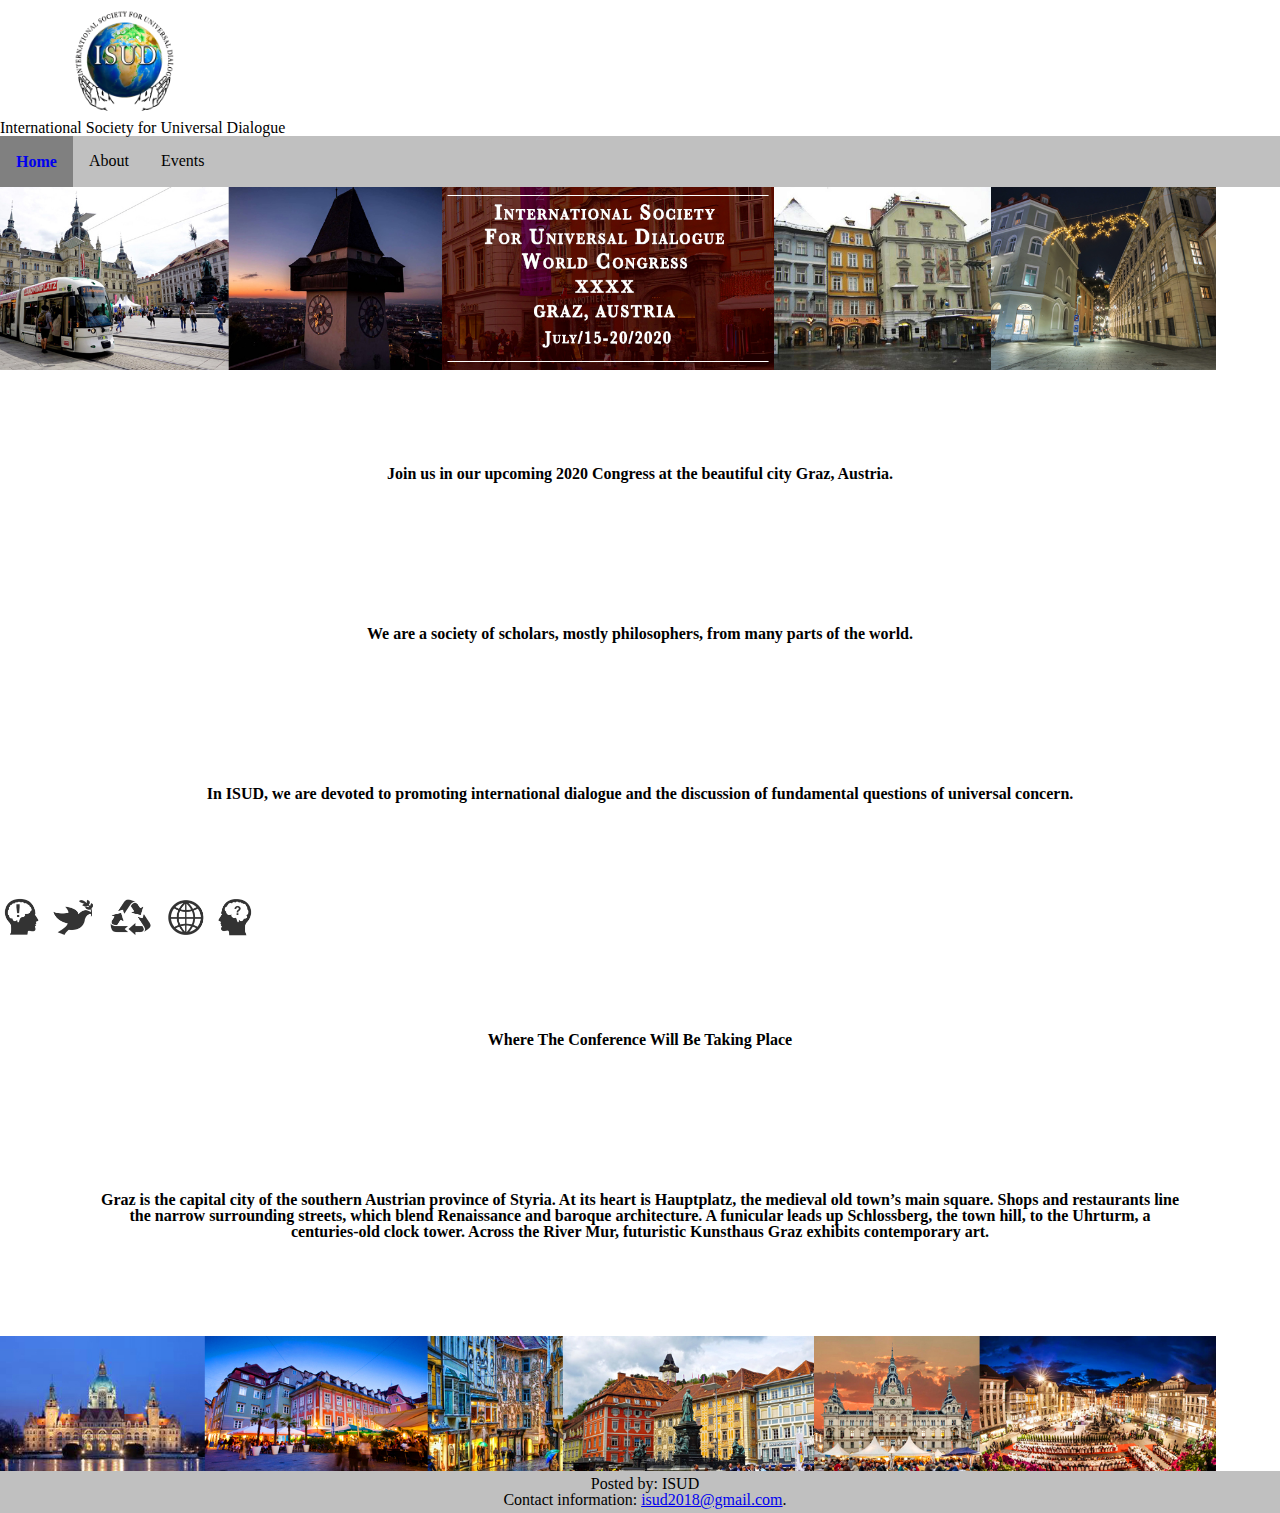
==== index.html @ 3f961900 "Update index.html" ====
<!DOCTYPE html>
<html lang="en" class="nojs">

<head>
  <title>Team Champions-League Project 2 for ITMD-362</title>
  <meta charset="utf-8" />
  <meta name="viewport" content="width=device-width,initial-scale=1" />
  <link rel="stylesheet" media="screen" href="css/resets.css" />
  <link rel="stylesheet" type="text/css" href="css/tempstyles.css" />
  <link href="https://fonts.googleapis.com/css?family=Roboto" rel="stylesheet" type="text/css">
  <script src="https://ajax.googleapis.com/ajax/libs/jquery/3.1.1/jquery.min.js"></script>
  <script src="js/isud.js" async></script>
</head>

<body id="hm-body">

  <div class="header">
    <img id="isud-img" src="media/logo.png" alt="worldialogue">
    <h1>International Society for Universal Dialogue</h1>
  </div>
  <div class="topnav" id="myTopnav">
    <a href="index.html" class="active">Home</a>
    <div class="dropdown">
      <button class="dropbtn">About
        <em class="fa fa-caret-down"></em>
      </button>
      <div class="dropdown-content">
        <a href="about.html">About ISUD</a>
        <a href="constitution.html">Constitution</a>
        <a href="publications.html">Publications</a>
      </div>
    </div>
    <div class="dropdown">
      <button class="dropbtn">Events
        <em class="fa fa-caret-down"></em>
      </button>
      <div class="dropdown-content">
        <a href="register.html">Upcoming Congress</a>
        <a href="cong2018.html">2018 Congress</a>
        <a href="events.html">Past Events</a>
        <a href="https://www.youtube.com/user/hermesnow/playlists">Videos</a>
      </div>
    </div>
  </div>
  <div class="col-outer">
    <div class="banners" id="banners">
      <img src="media/isud_banner.jpg" alt="banner" class="banner" id="banner">
    </div>
    <div class="intro">
      <h1>Join us in our upcoming 2020 Congress at the beautiful city Graz, Austria. </h1>
      <h2>We are a society of scholars, mostly philosophers, from many parts of the world.</h2>
      <h3>In ISUD, we are devoted to promoting international dialogue and the discussion of fundamental questions of universal concern.</h3>
      <img src="media/icons.png" alt="icons" class="icons" id="icons">
      <h1>Where The Conference Will Be Taking Place</h1>
      <h3>Graz is the capital city of the southern Austrian province of Styria. At its heart is Hauptplatz, the medieval old town’s main square. Shops and restaurants line the narrow surrounding streets, which blend Renaissance and baroque architecture. A funicular leads up Schlossberg, the town hill, to the Uhrturm, a centuries-old clock tower. Across the River Mur, futuristic Kunsthaus Graz exhibits contemporary art.</h3>
    </div>
    <img src="media/graz01.jpg" alt="graz" class="graz" id="graz">
  </div>
</div>
<div class="footer">
  <p>Posted by: ISUD</p>
  <p>Contact information: <a href="mailto:someone@example.com">isud2018@gmail.com</a>.</p>
</div>
</body>
</html>
---- css/resets.css ----
/* http://meyerweb.com/eric/tools/css/reset/
v2.0 | 20110126
License: none (public domain)
*/

html, body, div, span, applet, object, iframe,
h1, h2, h3, h4, h5, h6, p, blockquote, pre,
a, abbr, acronym, address, big, cite, code,
del, dfn, em, img, ins, kbd, q, s, samp,
small, strike, strong, sub, sup, tt, var,
b, u, i, center,
dl, dt, dd, ol, ul, li,
fieldset, form, label, legend,
table, caption, tbody, tfoot, thead, tr, th, td,
article, aside, canvas, details, embed,
figure, figcaption, footer, header, hgroup,
menu, nav, output, ruby, section, summary,
time, mark, audio, video {
	margin: 0;
	padding: 0;
	border: 0;
	font-size: 100%;
	font: inherit;
	vertical-align: baseline;
}
/* HTML5 display-role reset for older browsers */
article, aside, details, figcaption, figure,
footer, header, hgroup, menu, nav, section {
	display: block;
}
body {
	line-height: 1;
}
ol, ul {
	list-style: none;
}
blockquote, q {
	quotes: none;
}
blockquote:before, blockquote:after,
q:before, q:after {
	content: '';
	content: none;
}
table {
	border-collapse: collapse;
	border-spacing: 0;
}

/* select normalize css */

/*! normalize.css v7.0.0 | MIT License | github.com/necolas/normalize.css */

/* Forms
========================================================================== */

/**
* 1. Change the font styles in all browsers (opinionated).
* 2. Remove the margin in Firefox and Safari.
*/

button,
input,
optgroup,
select,
textarea {
	font-family: sans-serif; /* 1 */
	font-size: 100%; /* 1 */
	line-height: 1.15; /* 1 */
	margin: 0; /* 2 */
}

/**
* Show the overflow in IE.
* 1. Show the overflow in Edge.
*/

button,
input { /* 1 */
	overflow: visible;
}

/**
* Remove the inheritance of text transform in Edge, Firefox, and IE.
* 1. Remove the inheritance of text transform in Firefox.
*/

button,
select { /* 1 */
	text-transform: none;
}

/**
* 1. Prevent a WebKit bug where (2) destroys native `audio` and `video`
*    controls in Android 4.
* 2. Correct the inability to style clickable types in iOS and Safari.
*/

button,
html [type="button"], /* 1 */
[type="reset"],
[type="submit"] {
	-webkit-appearance: button; /* 2 */
}

/**
* Remove the inner border and padding in Firefox.
*/

button::-moz-focus-inner,
[type="button"]::-moz-focus-inner,
[type="reset"]::-moz-focus-inner,
[type="submit"]::-moz-focus-inner {
	border-style: none;
	padding: 0;
}

/**
* Restore the focus styles unset by the previous rule.
*/

button:-moz-focusring,
[type="button"]:-moz-focusring,
[type="reset"]:-moz-focusring,
[type="submit"]:-moz-focusring {
	outline: 1px dotted ButtonText;
}

/**
* Correct the padding in Firefox.
*/

fieldset {
	padding: 0.35em 0.75em 0.625em;
}

/**
* 1. Correct the text wrapping in Edge and IE.
* 2. Correct the color inheritance from `fieldset` elements in IE.
* 3. Remove the padding so developers are not caught out when they zero out
*    `fieldset` elements in all browsers.
*/

legend {
	box-sizing: border-box; /* 1 */
	color: inherit; /* 2 */
	display: table; /* 1 */
	max-width: 100%; /* 1 */
	padding: 0; /* 3 */
	white-space: normal; /* 1 */
}

/**
* 1. Add the correct display in IE 9-.
* 2. Add the correct vertical alignment in Chrome, Firefox, and Opera.
*/

progress {
	display: inline-block; /* 1 */
	vertical-align: baseline; /* 2 */
}

/**
* Remove the default vertical scrollbar in IE.
*/

textarea {
	overflow: auto;
}

/**
* 1. Add the correct box sizing in IE 10-.
* 2. Remove the padding in IE 10-.
*/

[type="checkbox"],
[type="radio"] {
	box-sizing: border-box; /* 1 */
	padding: 0; /* 2 */
}

/**
* Correct the cursor style of increment and decrement buttons in Chrome.
*/

[type="number"]::-webkit-inner-spin-button,
[type="number"]::-webkit-outer-spin-button {
	height: auto;
}

/**
* 1. Correct the odd appearance in Chrome and Safari.
* 2. Correct the outline style in Safari.
*/

[type="search"] {
	-webkit-appearance: textfield; /* 1 */
	outline-offset: -2px; /* 2 */
}

/**
* Remove the inner padding and cancel buttons in Chrome and Safari on macOS.
*/

[type="search"]::-webkit-search-cancel-button,
[type="search"]::-webkit-search-decoration {
	-webkit-appearance: none;
}

/**
* 1. Correct the inability to style clickable types in iOS and Safari.
* 2. Change font properties to `inherit` in Safari.
*/

::-webkit-file-upload-button {
	-webkit-appearance: button; /* 1 */
	font: inherit; /* 2 */
}

/* End Form portion of Normalize CSS */
---- css/tempstyles.css ----
/* Team Champions-League, style.css */

/*
We used Modular Scale Minor 3rd, 120% in the Math calculations below.
We assumed browser defult font size of 16px.
*/

/* ===== BASE STYLES ==================== */

/*===========================================================DANIEL CSS START==================================================*/
/*===========================================================DANIEL CSS START==================================================*/
/*===========================================================DANIEL CSS START==================================================*/

/*TopNav*/

/* Add a black background color to the top navigation */


.header {
  float: top;
  /* padding-top: 1em;  /* 16px, (16px/16px=1em) */ */
  /* padding-bottom: 1em;  /* 16px, (16px/16px=1em) */ */
  text-align: center;
}
.topnav {
  background-color: silver;  /* Nelly changed color */
  overflow: hidden;
  justify-content: center;
  font-weight: 700;  /* Nelly made it bold */
}

/* #hm-pg{  /* NHA centered the image */
/*  background-image: url("../media/graz.png");
background-position: center; /* Center the image */
/*  background-repeat: no-repeat; /* Do not repeat the image */
/*  background-size: contain;
} */

/* Style the links inside the navigation bar */

.topnav a {
  float: left;
  display: block;
  text-align: center;
  padding: 1em 1em;  /* Nelly fixed the bottom space issue */
  text-decoration: none;
  font-size: 1em;  /* 16px, (16px/16px=1em) */
  line-height: 1.2em;  /* at 120%, Nelly fixed the bottom space issue */
}

/* Add an active class to highlight the current page */

.active {
  background-color:yellow;

}

/*Hide the link that should open and close the topnav on small screens */


/* Dropdown container - needed to position the dropdown content */

.dropdown {
  float: left;
  overflow: hidden;
}

/* Style the dropdown button to fit inside the topnav */

.dropdown .dropbtn {
  font-size: 1em;  /* 16px, (16px/16px=1em) */
  border: none;
  outline: none;
  color: black;
  padding: 1em 1em;  /* 16px, (16px/16px=1em) */
  background-color: inherit;
  font-family: inherit;
  margin: 0;
}

/* Style the dropdown content (hidden by default) */

.dropdown-content {
  display: none;
  position: absolute;
  background-color: #f9f9f9;
  min-width: 160px;
  box-shadow: 0 0.5em 1em 0px rgba(0, 0, 0, 0.2);
  z-index: 1;
}

/* Style the links inside the dropdown */

.dropdown-content a {
  float: none;
  color: black;
  padding: 0.75em 1em;
  text-decoration: none;
  display: block;
  text-align: left;
}

/* Add a dark background on topnav links and the dropdown button on hover */

.topnav a:hover,
.dropdown:hover .dropbtn {
  background-color: #555;
  color:black;
}

/* Add a grey background to dropdown links on hover */

.dropdown-content a:hover {
  background-color: #ddd;
  color: black;
}

/* Show the dropdown menu when the user moves the mouse over the dropdown button */

.dropdown:hover .dropdown-content {
  display: block;
}

.footer {
  position: relative;
  width: 100%;
  background-color: silver;  /* Nelly changed the color */
  color: black;
  text-align: center;
  margin: 0 auto;
  padding: 5px;
  clear: both; /* Nelly fixed the footer. Daniel, pls do NOT change this */
}

/* Nelly: mobile logo NOT working, Daniel needs to fix it */

#isud-img {
  width: 120px;
  height: 120px;
  margin-left: 2em;
  padding-left: 2em;
}

header h1 {
  margin-left: 2em;
  padding-left: 2em;
}

.intro h1, h2, h3 {
  text-align: center;
  margin: 3em 3em;
  padding: 3em 3em;
  font-weight: 700;
}

#icons {
  position: relative;
  width: 20%;
}

/* #hm-pg p {
font-size: 1.25em;  /* 20px, (20px/16px=1em) */
/* }
#hm-head {
font-size: 3em;  /* at 48px, 48/16=3em */
/* font-family: "Gill Sans", "Gill Sans MT", Calibri, "Trebuchet MS", sans-serif;
font-weight: 700;
} */

/*===========================================================DANIEL CSS END==================================================*/
/*===========================================================DANIEL CSS END==================================================*/
/*===========================================================DANIEL CSS END==================================================*/

/*===========================================================NELLY CSS START==================================================*/

/*
We used Modular Scale Minor 3rd, 120% in the Math calculations below.
We assumed browser defult font size of 16px.
*/

/* Nilufer Anlar
Mobile styles for my pages are listed below =================== */

/* set up font-family and other common styles */
#body-about, #body-const, #body-pubs, #body-events, #body-cong18 {
  font-family: "Times New Roman", Georgia, Serif;
  background-color: whitesmoke;
}

#main-about, #main-const, #main-pubs, #main-events, #main-cong18 {
  font-size: 1em; /* 16px, (16px/16px=1em) */
  line-height: 1.2em; /* 120% at 19.2px, (19.2/16px=1.2) */
  margin: 0.625em 0.625em;  /* at 10px, (10px/16px)=0.625em */
}

#main-about h2, #main-const h2, #main-pubs h2, #main-events h2, #main-cong18 h2 {
  font-size: 1.25em; /* 20px, (20px/16px=1.25em) */
  line-height: 1.5em; /* 120% at 24px, (24px/16px=1.15em) */
  font-weight: 700; /* for bold */
  margin: 0.5em 0 0.5em 0; /* 8px, (8px/16px=0.5em) */
}

img, iframe {
  position: relative;
  display: block;
  border: none;
  width: 95%; /* for better user experience */
}

/* ====== about page ====================== */
#main-about p {
  padding-bottom: 0.625em;  /* at 10px */
}

#umind {
  display: block;
  width: 35%;
  float: right;
  margin-left: 0.4em;
}

#qlist p {
  font-size: 0.8em;
  font-weight: 700;
  font-style: oblique;
  color: darkred;
  padding-bottom: 0;
}

#tman {
  width: 35%; /* for mobile friendly */
  float: left;
  margin-right: 0.4em;
}

#athens {
  width: 35%; /* for mobile friendly */
  float: right;
  margin-left: 0.4em;
}

#qlist {
  margin: 0.625em;  /* at 10px */
}

/* ====== constitution page ================= */
#constitution p {
  color: navy;
  font-style: oblique;
  padding-bottom: 0.5em;
}

/* use accordion button for the articles */
.button {
  display: block;
}

.accordion {
  background-color: #eee;
  color: #444;
  cursor: pointer;
  padding: 0.625em;  /* at 10px */
  width: 98%;
  text-align: left; /* center it at bigger screens */
  border: 1px solid maroon;
  outline: none;
  font-weight: bold;
  transition: 0.3s;
}

/* Add a background color to the button if it is clicked on (add the .active class with JS), and when you move the mouse over it (hover) */
.active,
.accordion:hover {
  background-color: gray; /* Nelly changed the color */
}

/* style the accordion panel */
.panel {
  padding: 0 0.75em;
  background-color: white;
  display: none;
  overflow: hidden;
}

#amend {
  font-size: 0.8em;
  color: navy;
  font-style: oblique;
  margin-top: 1em; /* at 16px */
}

/* ====== publications page ======================= */
.pub h2 {
  font-size: 1.1em;
  line-height: 1.6em;
  font-style: oblique;
  color: indigo;
  margin-bottom: 0;
  padding-left: 0.625em;
}

.pub p {
  padding-bottom: 0.4em;
  padding-right: 0.625em;
  padding-left:  0.625em;
}

#pub1,
#pub2,
#pub3,
#pub4,
#pub5 {
  background-color: #e6e6e6;
}

#dujournal {
  background-color: ivory;  /* use different color for the journal */
}

#dujournal h2 {
  font-size: 1.2em;
  color: firebrick;
}

#dujournal a {
  font-style: oblique;
  font-weight: bold;
  color: darkred;
}

/* ====== events page ======================= */
#events {
  padding-bottom: 0.625em;
}

#e-list {
  display: block;
  background: silver;
  list-style-type: square;
  color: navy;
  padding: 0.625em;
  margin-bottom: 0.4em;
  margin-right: 0.4em;
}

#e-list li {
  background: gainsboro;
  display: block;
  margin: 0.4em;
  padding: 0.4em;
  font-style: oblique;
}

/* ====== cong2018 page ====================== */
#main-cong18 p {
  font-size: 1em;
  line-height: 1.2em;
  font-style: normal;
  color: black;
  padding-top: 0.4em;
  padding-bottom: 0.4em;
}

#sthemes {
  margin: 0.4em 0.4em; /* some indent for emphasis */
}

#st-list {
  list-style-type: square;
  font-size: 0.9em;
  font-weight: 500;
  font-style: oblique;
  color: navy;
  margin: 0.625em 0.625em; /* some indent for emphasis */
  padding-left: 0.625em;
}

#peru {
  width: 95%; /* mobile friendly */
  height: 150px;
  position: relative;
  float: left;
  margin-right: 7px;
  margin-bottom: 0.4em;
}

/* === end of Nilufer Anlar, her media queries listed later ======= */

/*============== NELLY CSS END ==================================================*/

/*======= RICHARD CSS START =================================================*/

/**richard's form**/

input[type="tel"] {
  width: 100%;
  padding: 12px 20px;
  margin: 8px 0;
  display: inline-block;
  border: 1px solid #000;
  border-radius: 4px;
  box-sizing: border-box;
}

td {
  padding-right: 20px;
}

/**registration form**/

.reg-header {
  text-align: center;
  font-family: "Raleway", sans-serif;
  font-size: 0.95em;
  padding-bottom: 15px;
}

.info-header {
  text-align: center;
  font-family: "Raleway", sans-serif;
  font-size: 0.9em;
}

.info {
  text-align: left;
  border: 1px solid cornsilk;
  border-radius: 4px;
  margin-bottom: 0.625em;
  padding: 0px 0.625em;
  font-family: "Raleway", sans-serif;
}

.days {
  text-align: center;
  border: 1px solid cornsilk;
  border-radius: 4px;
  margin-bottom: 0.625em;
  padding: 0px 0.625em;
  font-size: 0.95em;
  font-family: "Raleway", sans-serif;
}

.days-inner {
  width: 95%;
  margin: 0px auto 10px auto;
  border-bottom: 1px solid cornsilk;
  font-size: 1.25em;
}

.cards {
  width: 50%;
  margin: auto;
  padding: 10px;
}

.light {
  font-weight: bolder;
  color: black;
  font-family: "Libre Baskerville", serif;
}

.logo {
  width: 45%;
  margin-left: auto;
  margin-right: auto;
  display: block;
  margin-bottom: 50px;
}
.logo_small {
  width: 200px;
  height: 200px;
}

input:focus {
  background-color: lemonchiffon;
}

sup {
  color: #ff4c4c;
}

table {
  width: 75%;
  margin: auto;
  text-align: left;
}

td {
  padding: 10px;
}

select {
  width: 100%;
  padding: 1px 4px;
  margin: 8px 0;
  display: inline-block;
  border: 1px solid #000;
  border-radius: 4px;
  box-sizing: border-box;
}

input[type="text"] {
  width: 100%;
  padding: 4px 4px;
  margin: 8px 0;
  display: inline-block;
  border: 1px solid #000;
  border-radius: 4px;
  box-sizing: border-box;
}

input[type="email"] {
  width: 100%;
  padding: 4px 4px;
  margin: 8px 0;
  display: inline-block;
  border: 1px solid #000;
  border-radius: 4px;
  box-sizing: border-box;
}

input[type="tel"] {
  width: 100%;
  padding: 4px 4px;
  margin: 8px 0;
  display: inline-block;
  border: 1px solid #000;
  border-radius: 4px;
  box-sizing: border-box;
}

input[type="submit"] {
  width: 100%;
  padding: 8px 8px;
  font-size: 0.8em;
  border-radius: 4px;
  background-color: darkslateblue;
  color: cornsilk;
  border: none;
  margin-bottom: 10px;
}

input[type="reset"] {
  width: 40%;
  padding: 8px 8px;
  margin: 0 30% 40px 30%;
  font-size: 0.8em;
  border-radius: 4px;
  background-color: darkslateblue;
  color: cornsilk;
  border: none;
}

input[type="submit"]:hover {
  background-color: darkorange;
  transition-duration: 1.5s;
  cursor: pointer;
}

input[type="reset"]:hover {
  background-color: darkorange;
  transition-duration: 1.5s;
  cursor: pointer;
}

/** end of reg form**/

/*===========================================================RICHARD CSS END==================================================*/

/*===========================================================DANIEL MEDIA START===============================================*/

/* The "responsive" class is added to the topnav with JavaScript when the user clicks on the icon.
This class makes the topnav look good on small screens (display the links vertically instead of horizontally) */

@media screen and (min-width: 600px) {
  .topnav.responsive {
    position: relative;
  }
  .topnav.responsive {
    position: relative;
  }
  .topnav.responsive a.icon {
    position: absolute;
    right: 0;
    top: 0;
  }
  .topnav.responsive a {
    float: none;
    display: block;
    text-align: left;
  }

  /* for ipod and wide screens ====== */
  @media screen and (min-width: 760px) {
    .topnav.responsive .dropdown {
      float: none;
    }
    .topnav.responsive .dropdown-content {
      position: relative;
    }
    .topnav.responsive .dropdown .dropbtn {
      display: block;
      width: 100%;
      text-align: left;
    }
    .topnav.responsive .dropdown {
      float: none;
    }
    .topnav.responsive .dropdown-content {
      position: relative;
    }
    .topnav.responsive .dropdown .dropbtn {
      display: block;
      width: 100%;
      text-align: left;
    }
  }
}

/*===========================================================DANIEL MEDIA ENDS===============================================*/


/*===========================================================NELLY MEDIA STARTS===============================================*/

/* Nilufer Anlar - for tablets */
@media screen and (min-width: 760px) {

  #main-about, #main-const, #main-pubs, #main-events, #main-cong18 {
    margin: 1em 1em;
    padding-right: 1em;
    padding-left: 1em;
  }

  #umind,
  #tman,
  #athens {
    width: 30%;
  }

  #qlist p {
    font-size: 0.9em;
    margin-left: 0.625em;
  }

  #main-cong18 p {
    font-size: 1.1em;
    color: black;
    padding-top: 0.4em;
    padding-bottom: 0.4em;
  }

  #st-list {
    font-size: 1em;
    font-weight: 500;
    list-style-type: none;
    text-align: center;
    color: indigo;
    margin-left: 0;
    padding: 0.625em 0.625em;
    background-color: lightgray;
  }

  #peru {
    width: 400px;
    height: 220px;
    margin: 0.625em 0.25em;
  }

  #sthemes {
    padding: 0;
  }

  .accordion {
    text-align: center; /* center it at bigger screens */
    transition: 0.4s;
  }
}

/* Nilufer Anlar - for desktops and wide screens ====== */
@media screen and (min-width: 992px) {
  /* set the screen size to a max width */
  #main-about, #main-const, #main-pubs, #main-events, #main-cong18 {
    max-width: 75em;  /* at 1200px */
    margin: 1.25em auto;
  }

  #umind {
    width: 25%;
  }

  #tman, #athens {
    width: 23%;
  }

  #qlist p {
    font-size: 1em;
    margin-left: 1.25em;  /* at 20px */
  }

  #main-cong18 h2 {
    padding-left: 0.625em;
  }

  #main-cong18 p {
    font-size: 1.2em;
    color: black;
    padding-top: 0.5em;  /* at 8px */
    padding-bottom: 0.5em;
    padding-left: 0.625em;
    padding-right: 0.625em;
  }

  #peru {
    margin-left: 0.625em;
    margin-right: 0.625em;
  }

  #sthemes {
    padding: 0 0.625em;
  }

  #st-list {
    font-size: 1.1em;
    line-height: 1.3em;
    list-style-type: none;
    color: black;
    margin: 0;
    padding: 1.25em 1.25em;  /* at 20px */
    background-color: gainsboro;
  }
}

/*===========================================================NELLY MEDIA ENDS===============================================*/


/*===========================================================RICHARD MEDIA START===============================================*/
/*===========================================================RICHARD MEDIA START===============================================*/
/*===========================================================RICHARD MEDIA START===============================================*/

@media screen and (min-width: 768px) {
  /* add styles here */
  /**Styles for registration form**/
  form {
    width: 70%;
    margin: auto;
  }
  input[type="submit"] {
    width: 70%;
    margin-right: 15%;
    margin-left: 15%;
  }
  input[type="reset"] {
    width: 30%;
    margin-right: 35%;
    margin-left: 35%;
  }

}

@media screen and (min-width: 992px) {
  /* add styles here */
  /**Styles for registration form**/
  form {
    width: 40%;
    margin: auto;
    padding: 20px;
  }
  input[type="submit"] {
    width: 60%;
    margin-right: 20%;
    margin-left: 20%;
  }
  input[type="reset"] {
    width: 20%;
    margin-right: 40%;
    margin-left: 40%;
  }
  .info {
    padding: 20px;
  }
  .days {
    padding: 20px;
  }
  .logo {
    width: 30%;
    margin-left: auto;
    margin-right: auto;
    display: block;
  }
  /**end of registration form**/
}
/*===========================================================RICHARD MEDIA END===============================================*/
/*===========================================================RICHARD MEDIA END===============================================*/
/*===========================================================RICHARD MEDIA END===============================================*/
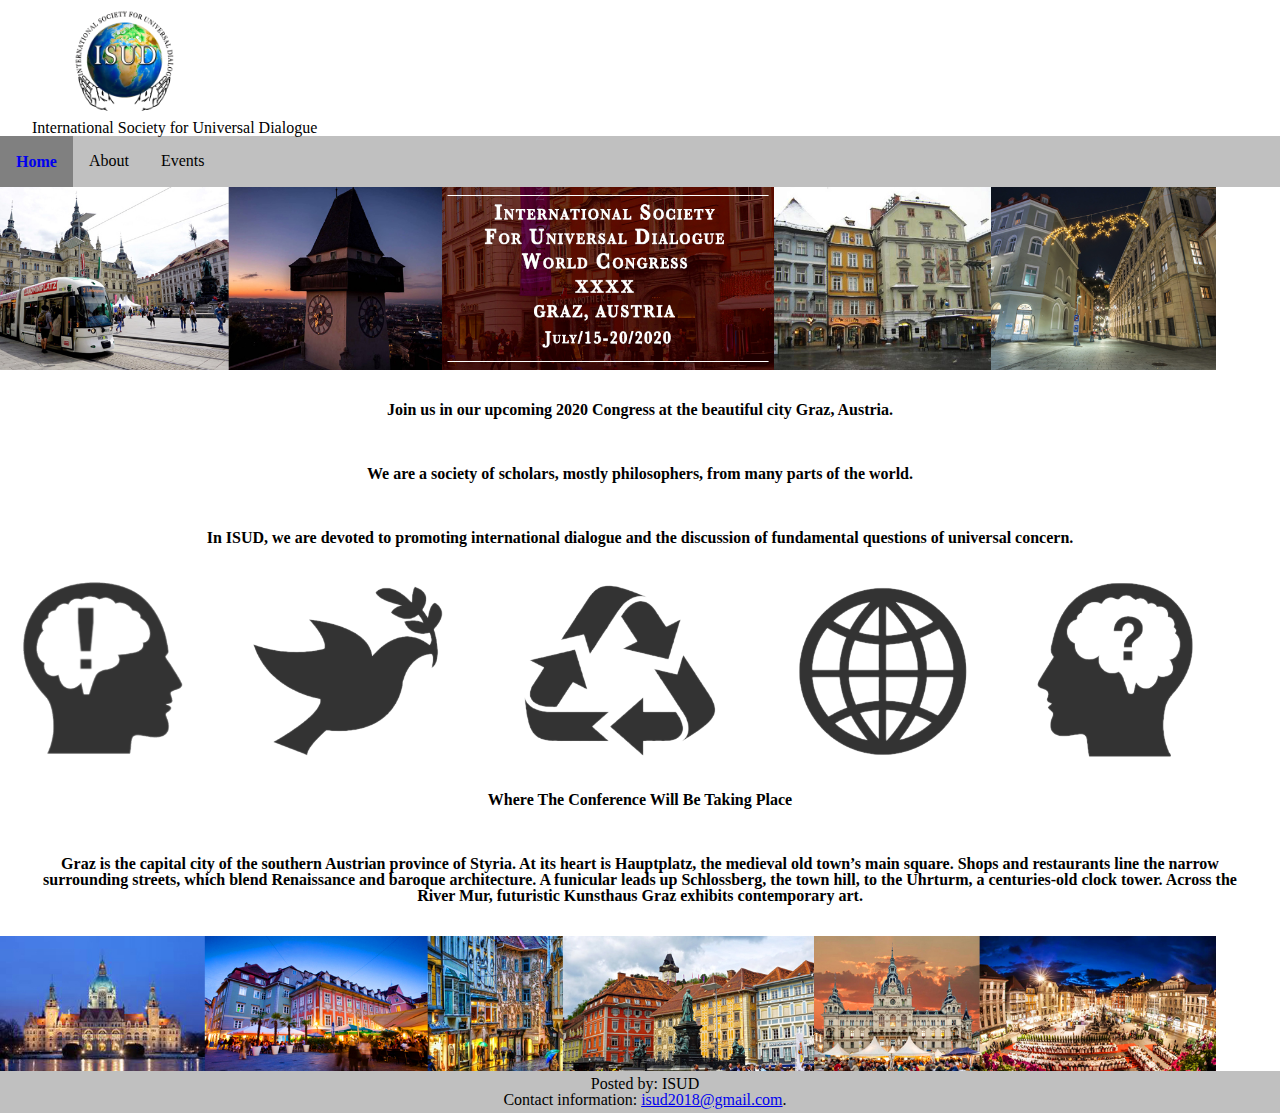
==== commit eb8910d8: "Update index.html" ====
--- a/index.html
+++ b/index.html
@@ -44,17 +44,17 @@
   </div>
   <div class="col-outer">
     <div class="banners" id="banners">
-      <img src="media/isud_banner.jpg" alt="banner" class="banner" id="banner">
+      <img src="media/isud_banner.jpg" alt="banner" class="banner" id="bannerpics">
     </div>
     <div class="intro">
       <h1>Join us in our upcoming 2020 Congress at the beautiful city Graz, Austria. </h1>
       <h2>We are a society of scholars, mostly philosophers, from many parts of the world.</h2>
       <h3>In ISUD, we are devoted to promoting international dialogue and the discussion of fundamental questions of universal concern.</h3>
-      <img src="media/icons.png" alt="icons" class="icons" id="icons">
+      <img src="media/icons.png" alt="icons" class="icons" id="iconspics">
       <h1>Where The Conference Will Be Taking Place</h1>
       <h3>Graz is the capital city of the southern Austrian province of Styria. At its heart is Hauptplatz, the medieval old town’s main square. Shops and restaurants line the narrow surrounding streets, which blend Renaissance and baroque architecture. A funicular leads up Schlossberg, the town hill, to the Uhrturm, a centuries-old clock tower. Across the River Mur, futuristic Kunsthaus Graz exhibits contemporary art.</h3>
     </div>
-    <img src="media/graz01.jpg" alt="graz" class="graz" id="graz">
+    <img src="media/graz01.jpg" alt="graz" class="graz" id="grazpics">
   </div>
 </div>
 <div class="footer">
--- a/css/tempstyles.css
+++ b/css/tempstyles.css
@@ -1,4 +1,4 @@
-/* Team Champions-League, style.css */
+/* Team Champions-League, tempstyles.css */
 
 /*
 We used Modular Scale Minor 3rd, 120% in the Math calculations below.
@@ -141,21 +141,24 @@
   padding-left: 2em;
 }
 
-header h1 {
+.header h1 {
   margin-left: 2em;
-  padding-left: 2em;
 }
 
 .intro h1, h2, h3 {
   text-align: center;
-  margin: 3em 3em;
-  padding: 3em 3em;
+  margin: 1em 1em;
+  padding: 1em 1em;
   font-weight: 700;
 }
 
 #icons {
   position: relative;
   width: 20%;
+}
+
+#banner, #graz {
+  width: 100%;
 }
 
 /* #hm-pg p {
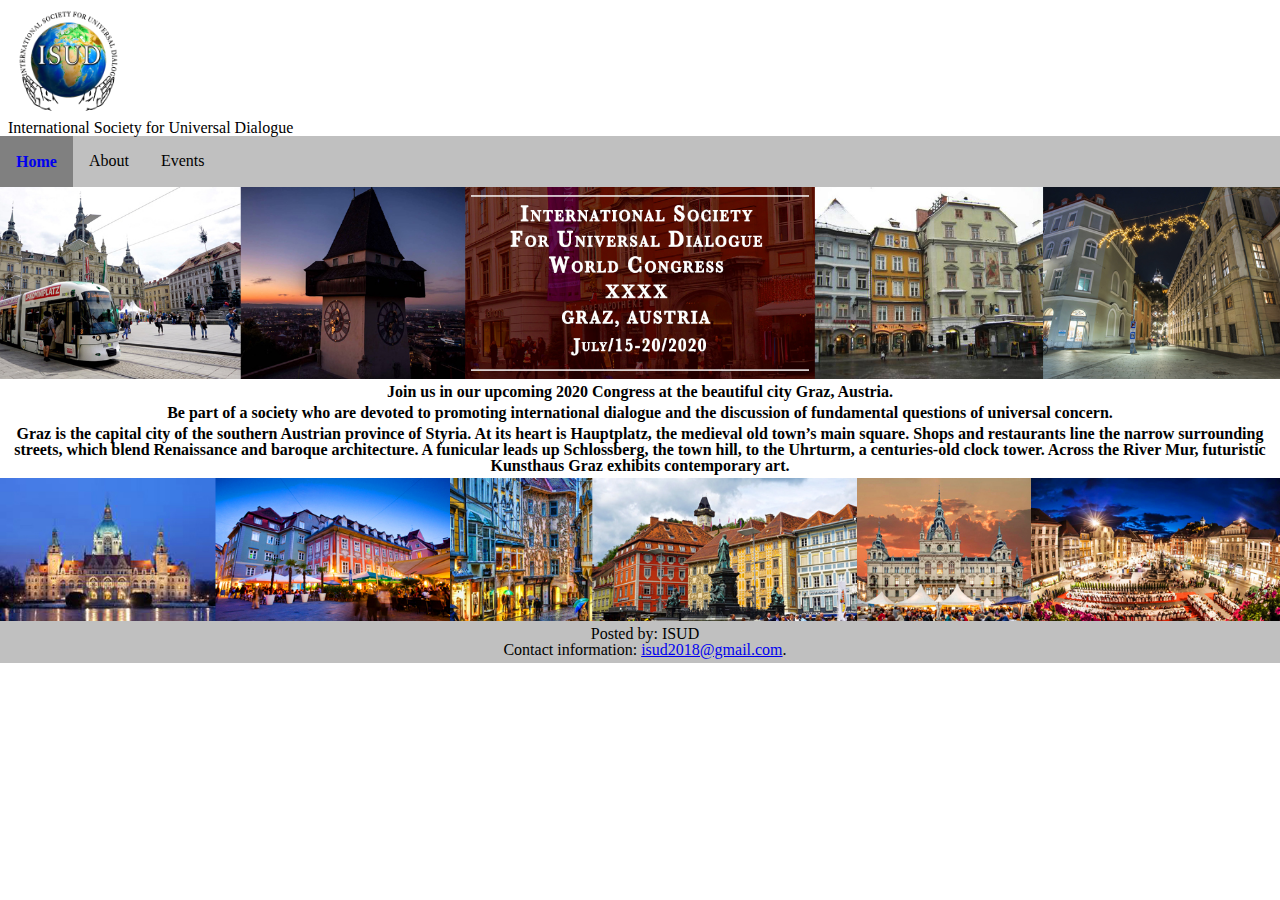
==== commit 4e610eff: "Update index.html" ====
--- a/index.html
+++ b/index.html
@@ -48,10 +48,7 @@
     </div>
     <div class="intro">
       <h1>Join us in our upcoming 2020 Congress at the beautiful city Graz, Austria. </h1>
-      <h2>We are a society of scholars, mostly philosophers, from many parts of the world.</h2>
-      <h3>In ISUD, we are devoted to promoting international dialogue and the discussion of fundamental questions of universal concern.</h3>
-      <img src="media/icons.png" alt="icons" class="icons" id="iconspics">
-      <h1>Where The Conference Will Be Taking Place</h1>
+      <h2>Be part of a society who are devoted to promoting international dialogue and the discussion of fundamental questions of universal concern.</h2>
       <h3>Graz is the capital city of the southern Austrian province of Styria. At its heart is Hauptplatz, the medieval old town’s main square. Shops and restaurants line the narrow surrounding streets, which blend Renaissance and baroque architecture. A funicular leads up Schlossberg, the town hill, to the Uhrturm, a centuries-old clock tower. Across the River Mur, futuristic Kunsthaus Graz exhibits contemporary art.</h3>
     </div>
     <img src="media/graz01.jpg" alt="graz" class="graz" id="grazpics">
--- a/css/tempstyles.css
+++ b/css/tempstyles.css
@@ -137,34 +137,33 @@
 #isud-img {
   width: 120px;
   height: 120px;
-  margin-left: 2em;
-  padding-left: 2em;
+  margin-left: 0.5em;
 }
 
 .header h1 {
-  margin-left: 2em;
+  margin-left: 0.5em;
 }
 
 .intro h1, h2, h3 {
   text-align: center;
-  margin: 1em 1em;
-  padding: 1em 1em;
+  margin: 0.3em;
   font-weight: 700;
 }
 
-#icons {
-  position: relative;
+#iconspics {
   width: 20%;
-}
-
-#banner, #graz {
+  margin-left: 3em;
+}
+
+#bannerpics, #grazpics {
   width: 100%;
 }
 
-/* #hm-pg p {
-font-size: 1.25em;  /* 20px, (20px/16px=1em) */
-/* }
-#hm-head {
+#hm-pg p {
+   font-size: 1.25em;  /* 20px, (20px/16px=1em) */
+}
+  
+/* #hm-head {
 font-size: 3em;  /* at 48px, 48/16=3em */
 /* font-family: "Gill Sans", "Gill Sans MT", Calibri, "Trebuchet MS", sans-serif;
 font-weight: 700;
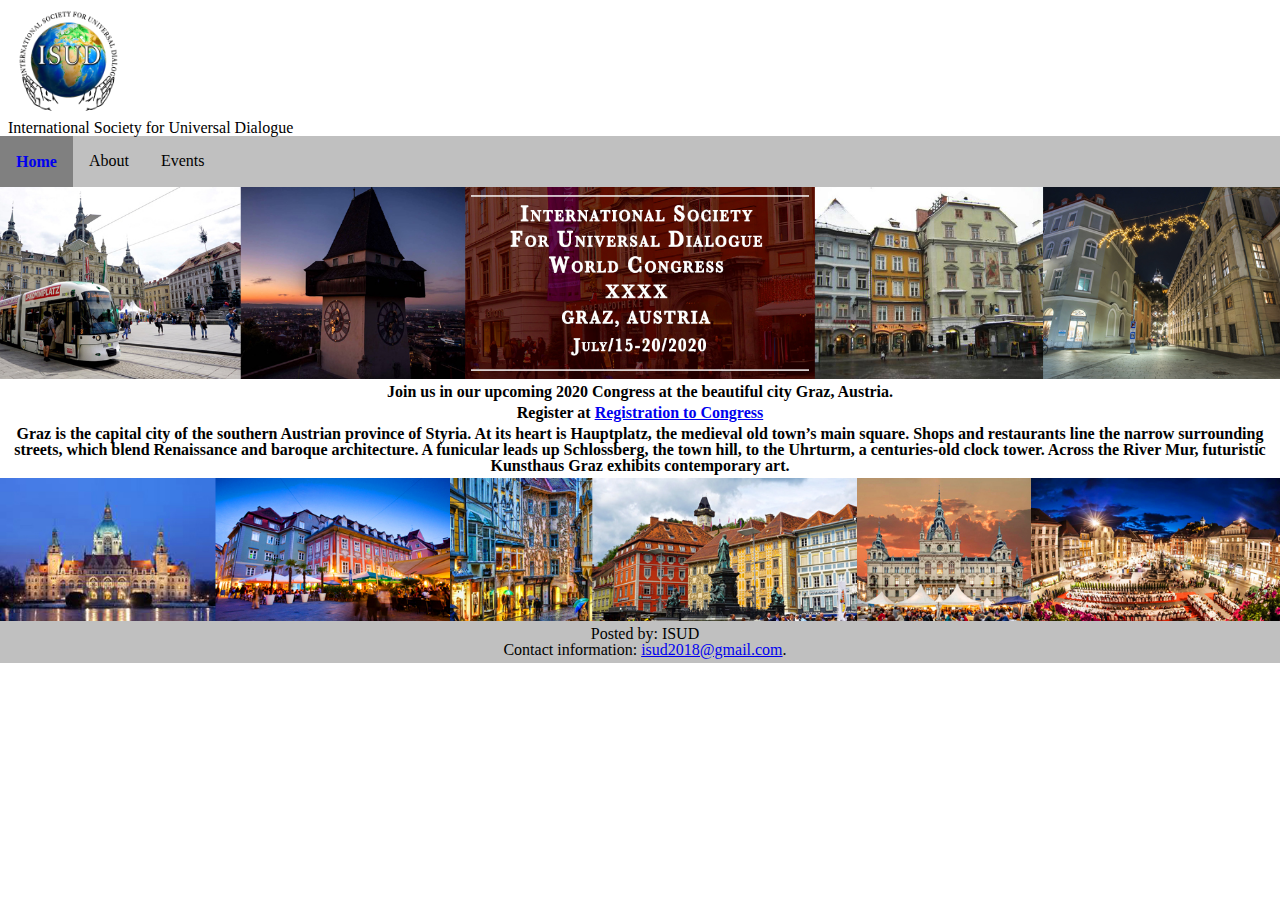
==== commit 43efc277: "Update index.html" ====
--- a/index.html
+++ b/index.html
@@ -48,7 +48,7 @@
     </div>
     <div class="intro">
       <h1>Join us in our upcoming 2020 Congress at the beautiful city Graz, Austria. </h1>
-      <h2>Be part of a society who are devoted to promoting international dialogue and the discussion of fundamental questions of universal concern.</h2>
+      <h2>Register at <a href="register.html">Registration to Congress</a></h2>
       <h3>Graz is the capital city of the southern Austrian province of Styria. At its heart is Hauptplatz, the medieval old town’s main square. Shops and restaurants line the narrow surrounding streets, which blend Renaissance and baroque architecture. A funicular leads up Schlossberg, the town hill, to the Uhrturm, a centuries-old clock tower. Across the River Mur, futuristic Kunsthaus Graz exhibits contemporary art.</h3>
     </div>
     <img src="media/graz01.jpg" alt="graz" class="graz" id="grazpics">
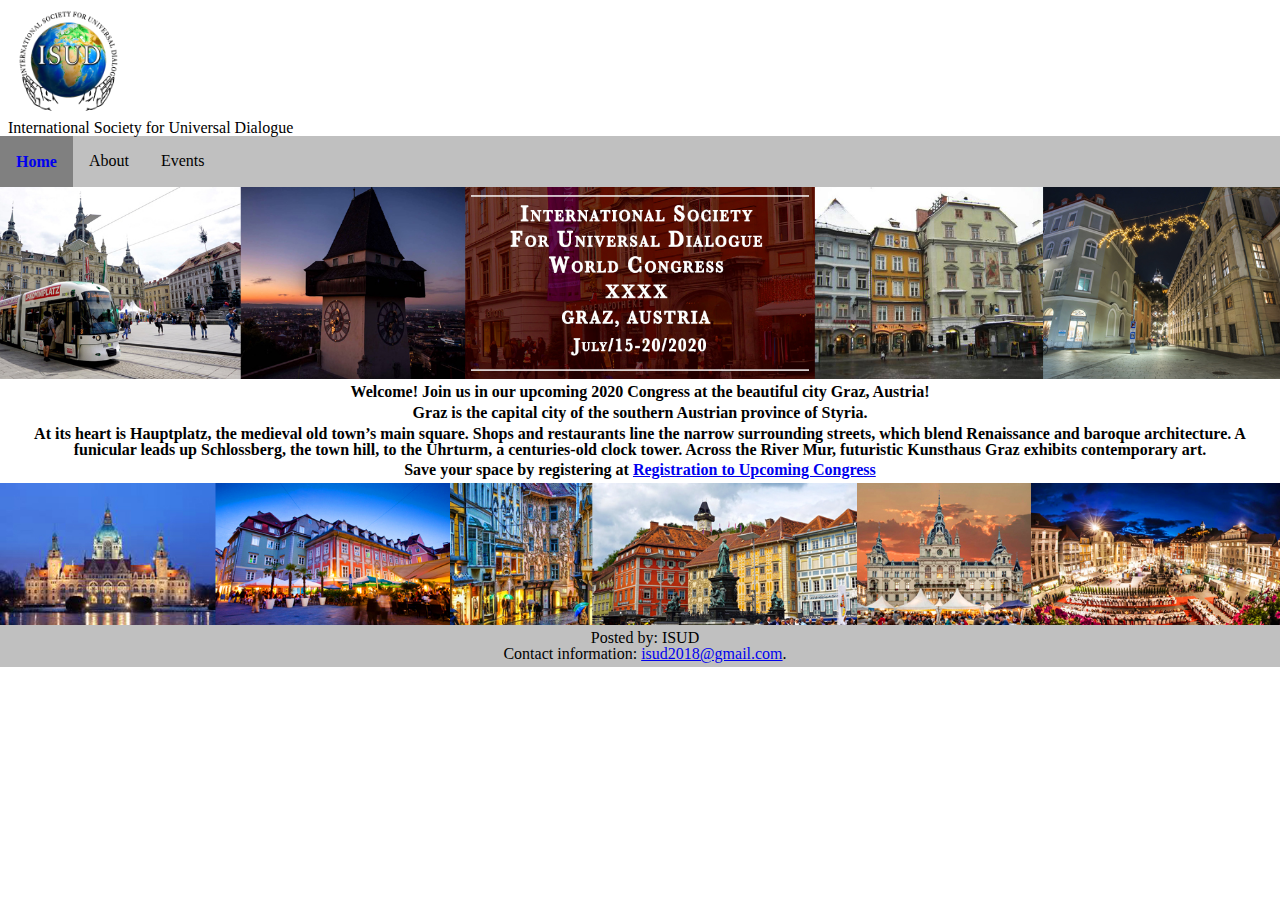
==== commit af2e11cc: "Update index.html" ====
--- a/index.html
+++ b/index.html
@@ -47,9 +47,10 @@
       <img src="media/isud_banner.jpg" alt="banner" class="banner" id="bannerpics">
     </div>
     <div class="intro">
-      <h1>Join us in our upcoming 2020 Congress at the beautiful city Graz, Austria. </h1>
-      <h2>Register at <a href="register.html">Registration to Congress</a></h2>
-      <h3>Graz is the capital city of the southern Austrian province of Styria. At its heart is Hauptplatz, the medieval old town’s main square. Shops and restaurants line the narrow surrounding streets, which blend Renaissance and baroque architecture. A funicular leads up Schlossberg, the town hill, to the Uhrturm, a centuries-old clock tower. Across the River Mur, futuristic Kunsthaus Graz exhibits contemporary art.</h3>
+      <h1>Welcome!  Join us in our upcoming 2020 Congress at the beautiful city Graz, Austria! </h1>
+      <h3>Graz is the capital city of the southern Austrian province of Styria.</h3>
+      <h3>At its heart is Hauptplatz, the medieval old town’s main square. Shops and restaurants line the narrow surrounding streets, which blend Renaissance and baroque architecture. A funicular leads up Schlossberg, the town hill, to the Uhrturm, a centuries-old clock tower. Across the River Mur, futuristic Kunsthaus Graz exhibits contemporary art.</h3>
+      <h2>Save your space by registering at <a href="register.html">Registration to Upcoming Congress</a></h2>
     </div>
     <img src="media/graz01.jpg" alt="graz" class="graz" id="grazpics">
   </div>
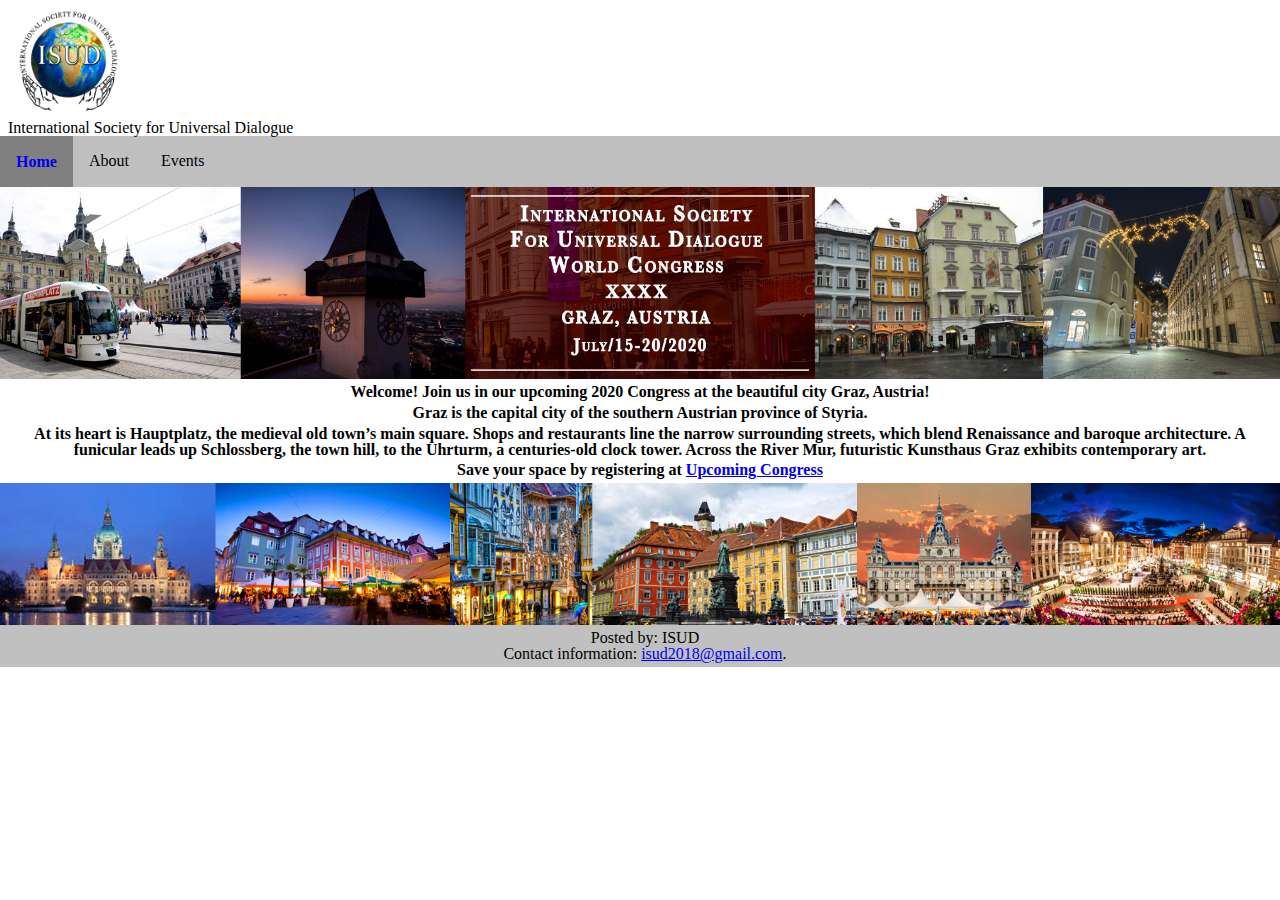
==== commit 90ac720f: "Wording changes and other edits to Daniel's landing page." ====
--- a/index.html
+++ b/index.html
@@ -50,7 +50,7 @@
       <h1>Welcome!  Join us in our upcoming 2020 Congress at the beautiful city Graz, Austria! </h1>
       <h3>Graz is the capital city of the southern Austrian province of Styria.</h3>
       <h3>At its heart is Hauptplatz, the medieval old town’s main square. Shops and restaurants line the narrow surrounding streets, which blend Renaissance and baroque architecture. A funicular leads up Schlossberg, the town hill, to the Uhrturm, a centuries-old clock tower. Across the River Mur, futuristic Kunsthaus Graz exhibits contemporary art.</h3>
-      <h2>Save your space by registering at <a href="register.html">Registration to Upcoming Congress</a></h2>
+      <h2>Save your space by registering at <a href="register.html">Upcoming Congress</a></h2>
     </div>
     <img src="media/graz01.jpg" alt="graz" class="graz" id="grazpics">
   </div>
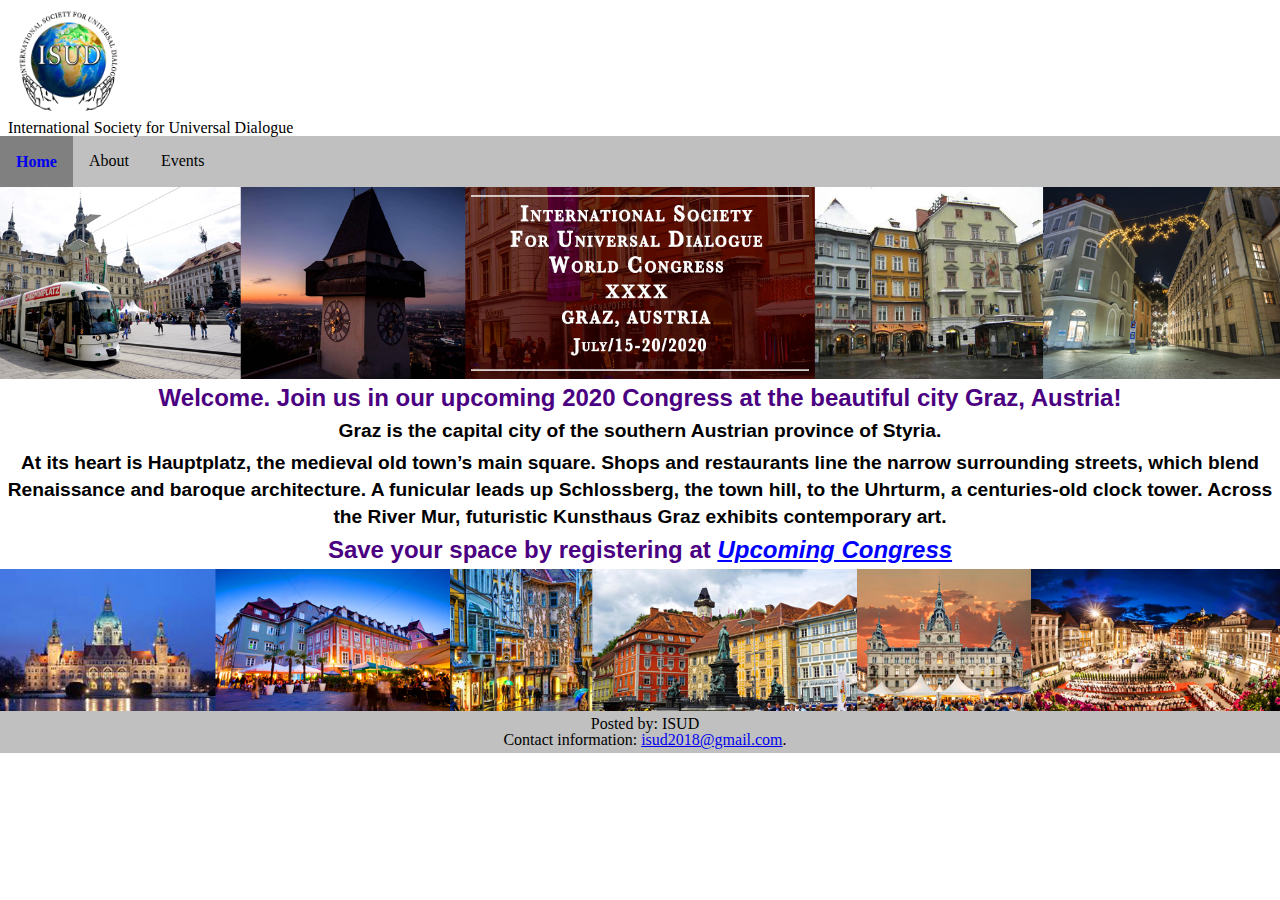
==== commit b73acaca: "Final updates." ====
--- a/index.html
+++ b/index.html
@@ -47,7 +47,7 @@
       <img src="media/isud_banner.jpg" alt="banner" class="banner" id="bannerpics">
     </div>
     <div class="intro">
-      <h1>Welcome!  Join us in our upcoming 2020 Congress at the beautiful city Graz, Austria! </h1>
+      <h1>Welcome.  Join us in our upcoming 2020 Congress at the beautiful city Graz, Austria! </h1>
       <h3>Graz is the capital city of the southern Austrian province of Styria.</h3>
       <h3>At its heart is Hauptplatz, the medieval old town’s main square. Shops and restaurants line the narrow surrounding streets, which blend Renaissance and baroque architecture. A funicular leads up Schlossberg, the town hill, to the Uhrturm, a centuries-old clock tower. Across the River Mur, futuristic Kunsthaus Graz exhibits contemporary art.</h3>
       <h2>Save your space by registering at <a href="register.html">Upcoming Congress</a></h2>
--- a/css/tempstyles.css
+++ b/css/tempstyles.css
@@ -14,7 +14,6 @@
 /*TopNav*/
 
 /* Add a black background color to the top navigation */
-
 
 .header {
   float: top;
@@ -29,13 +28,6 @@
   font-weight: 700;  /* Nelly made it bold */
 }
 
-/* #hm-pg{  /* NHA centered the image */
-/*  background-image: url("../media/graz.png");
-background-position: center; /* Center the image */
-/*  background-repeat: no-repeat; /* Do not repeat the image */
-/*  background-size: contain;
-} */
-
 /* Style the links inside the navigation bar */
 
 .topnav a {
@@ -54,9 +46,6 @@
   background-color:yellow;
 
 }
-
-/*Hide the link that should open and close the topnav on small screens */
-
 
 /* Dropdown container - needed to position the dropdown content */
 
@@ -132,8 +121,6 @@
   clear: both; /* Nelly fixed the footer. Daniel, pls do NOT change this */
 }
 
-/* Nelly: mobile logo NOT working, Daniel needs to fix it */
-
 #isud-img {
   width: 120px;
   height: 120px;
@@ -147,7 +134,23 @@
 .intro h1, h2, h3 {
   text-align: center;
   margin: 0.3em;
-  font-weight: 700;
+  font-weight: 600;
+  font-family: "Gill Sans", "Gill Sans MT", Calibri, "Trebuchet MS", sans-serif;
+}
+
+.intro h1, h2 {
+  font-size: 1.5em;  /* at 24px, 24/16=1.5em */
+  color: indigo;
+}
+
+.intro h3 {
+  font-size: 1.2em;  /* at 19px, 24/16=1.5em */
+  line-height: 1.4em;  /* ~ 120% */
+}
+
+.intro a {
+  color: blue;
+  font-style: oblique;
 }
 
 #iconspics {
@@ -162,12 +165,6 @@
 #hm-pg p {
    font-size: 1.25em;  /* 20px, (20px/16px=1em) */
 }
-  
-/* #hm-head {
-font-size: 3em;  /* at 48px, 48/16=3em */
-/* font-family: "Gill Sans", "Gill Sans MT", Calibri, "Trebuchet MS", sans-serif;
-font-weight: 700;
-} */
 
 /*===========================================================DANIEL CSS END==================================================*/
 /*===========================================================DANIEL CSS END==================================================*/
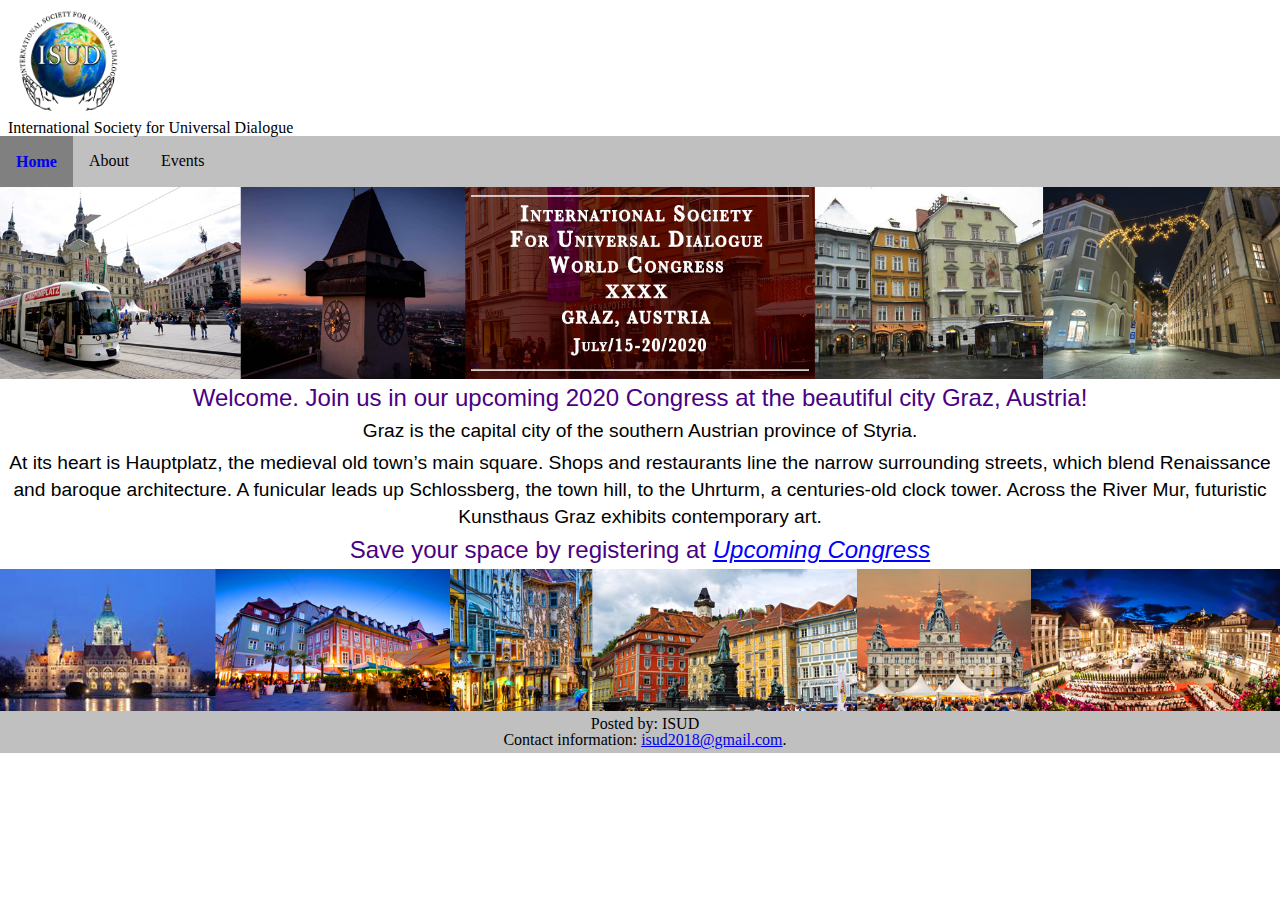
==== commit 81a9bc3b: "Final updates: removed a stray tag after html validator complained." ====
--- a/index.html
+++ b/index.html
@@ -54,7 +54,6 @@
     </div>
     <img src="media/graz01.jpg" alt="graz" class="graz" id="grazpics">
   </div>
-</div>
 <div class="footer">
   <p>Posted by: ISUD</p>
   <p>Contact information: <a href="mailto:someone@example.com">isud2018@gmail.com</a>.</p>
--- a/css/tempstyles.css
+++ b/css/tempstyles.css
@@ -124,17 +124,16 @@
 #isud-img {
   width: 120px;
   height: 120px;
-  margin-left: 0.5em;
-}
-
-.header h1 {
+}
+
+.header {
   margin-left: 0.5em;
 }
 
 .intro h1, h2, h3 {
   text-align: center;
   margin: 0.3em;
-  font-weight: 600;
+  font-weight: 500;
   font-family: "Gill Sans", "Gill Sans MT", Calibri, "Trebuchet MS", sans-serif;
 }
 
